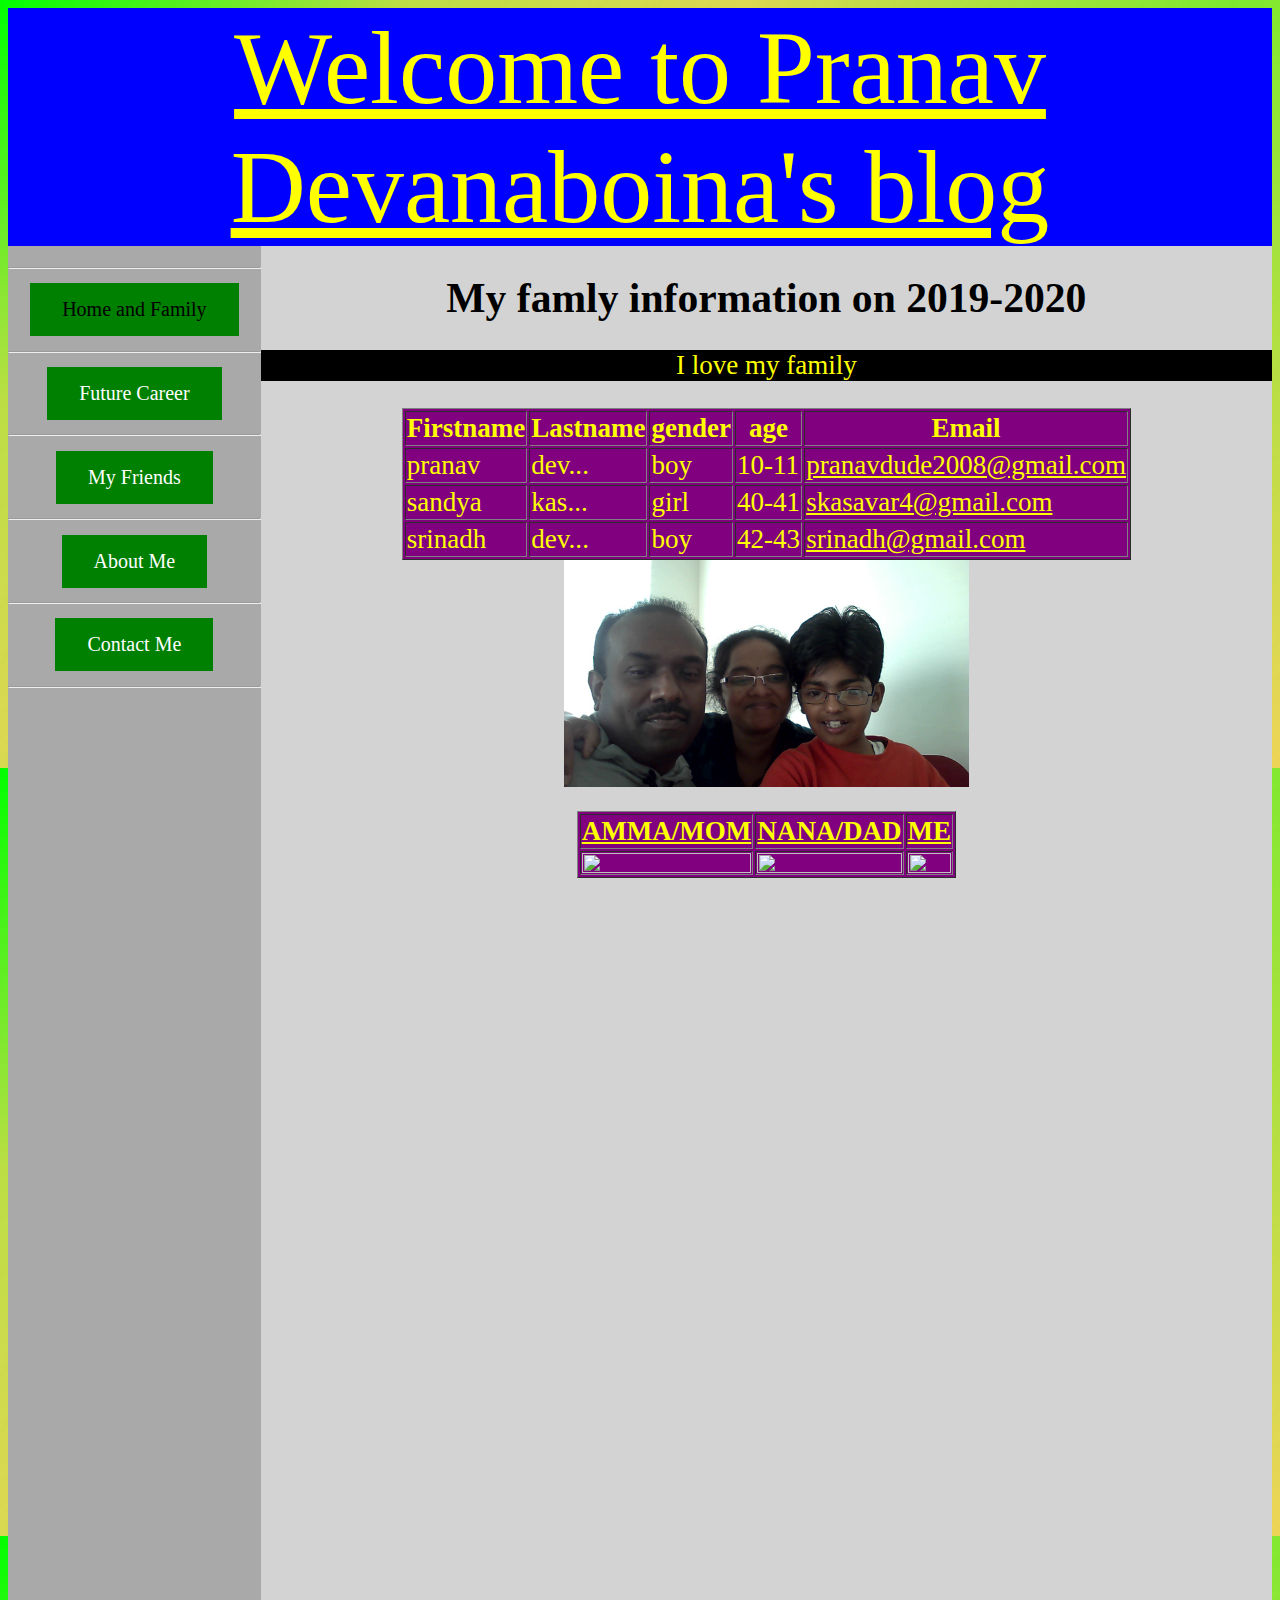
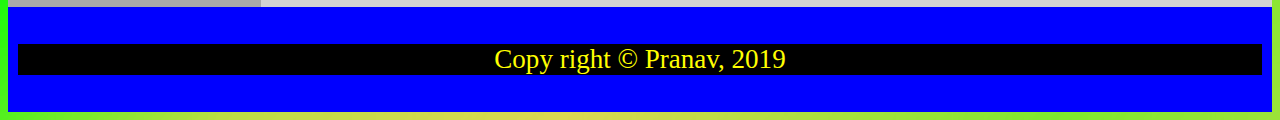
==== index.html @ 064e3aa9 "first promote" ====
﻿<html>
	<head>
		<title> Pranav Devanadboina's blog </title>	
		<link rel= "stylesheet" href="css/pranavstyles.css"/>
	</head>
	<body>
		<header align="center">
			<u>Welcome to Pranav Devanaboina's blog </u>
		</header>
		<section>
			<nav>
				<ul>
					<hr>
					<li>
						<a href="#" class="button">Home and Family</a>
					</li>
					<hr>
					<li>
						<a href="futurecareer.html" class="activebutton">Future Career</a>
					</li>
					<hr>
					<li>
						<a href="myfriends.html" class="activebutton">My Friends</a>
					</li>
					<hr>
					<li>
					<a href="aboutme.html" class="activebutton">About Me</a>
					</li>
					<hr>
					<li>
						<a href="contactme.html" class="activebutton">Contact Me</a>
					</li>
					<hr>
				</ul>
			</nav>
			<article>
				<h1>My famly information on 2019-2020</h1>
				<p>I love my family</p>
				<table border="1"align="center">
					<tr>
						<th>Firstname</th>
						<th>Lastname</th>
						<th>gender</th>
						<th>age</th>
						<th>Email</th>
					</tr>
					<tr>
						<td>pranav</td>
						<td>dev...</td>
						<td>boy</td>
						<td>10-11</td>
						<td>
							<u>pranavdude2008@gmail.com</u>
						</td>
					</tr>
					<tr>
						<td>sandya</td>
						<td>kas...</td>
						<td>girl</td>
						<td>40-41</td>
						<td>
							<u>skasavar4@gmail.com</u>
						</td>
					</tr>
					<tr>
						<td>srinadh</td>
						<td>dev...</td>
						<td>boy</td>
						<td>42-43</td>
						<td>
							<u>srinadh@gmail.com</u>
						</td>
					</tr>
				</table>
				<center>
					<img src="image/family.jpg"width="40%"/>
				</center>
				<br>
					<table border="1" align="center">
						<tr>
							<th>
								<u>AMMA/MOM</u>
							</th>
							<th>
								<u>NANA/DAD</u>
							</th>
							<th>
								<u>ME</u>
							</th>
						</tr>
						<tr>
							<td>
								<img src="image/mom.jpg" width="100%"/>
							</td>
							<td>
								<img src="image/dad.jpg" width="100%"/>
							</td>
							<td>
								<img src= "image/12345.jpg" width="100%"/>
							</td>
						</tr>
					</table>
				</article>
				</section>
				<footer>
					<p>Copy right &copy; Pranav, 2019<p> 
				</footer>
			</body>
		
	</html>
---- css/pranavstyles.css ----
table {
	background-color:purple;
	color:yellow;
	font-size: 130%;
}
}
h1{
	background-color:blue;
	color: yellow;	
	font-family:Monotype Corsiva;
	
} 
body{
	background-image:url('../image/pranav.jpg');
	font-family:Monotype Corsiva;
	text-align: center;
	font-size: 130%;
}
/* Style the header */
header {
  background-color:blue;
  text-align: center;
  font-size: 500%;
  color:yellow;
  padding:0;
  font-family:Palace Script MT;
}
*{
	boxing-sizing:border boxing-sizing
}
p{
	background-color:black;
	color:yellow;
	text-align: center;
	font-size: 130%;
}
/* Section for second line */
/* Under this sesction create two columns/boxes, one for nav other for article that floats next to each other */

section:after {
  content: "";
  display: table;
  clear: both;
}

nav {
  float: left;
  width: 20%;
  height: 154%; /* only for demonstration, should be removed */
  background: darkgray;
  padding: 0%;
}

/* Style the list inside the menu */
nav ul {
  list-style-type: none;
  padding: 0%;
}

article {
  float: left;
  width:80%;
  background-color: lightgray;
  height: 154%; /* only for demonstration, should be removed */
}/* Clear floats after the columns */

section:after {
  content: "";
  display: table;
  clear: both;
}

/* Style the footer */
footer {
  background-color:blue;
  padding: 10px;
  text-align: center;
  color:green;
}
ul{
 list-style-type: one;
}

.activebutton {
  background-color: green;
  border: none;
  color: white;
  padding: 15px 32px;
  text-align: center;
  text-decoration: none;
  display: inline-block;
  font-size: 20px;
  margin: 4px 2px;
  cursor: pointer;
}

.button {
  background-color: green;
  border: none;
  color: black;
  padding: 15px 32px;
  text-align: center;
  text-decoration: none;
  display: inline-block;
  font-size: 20px;
  margin: 4px 2px;
  cursor: pointer;
}
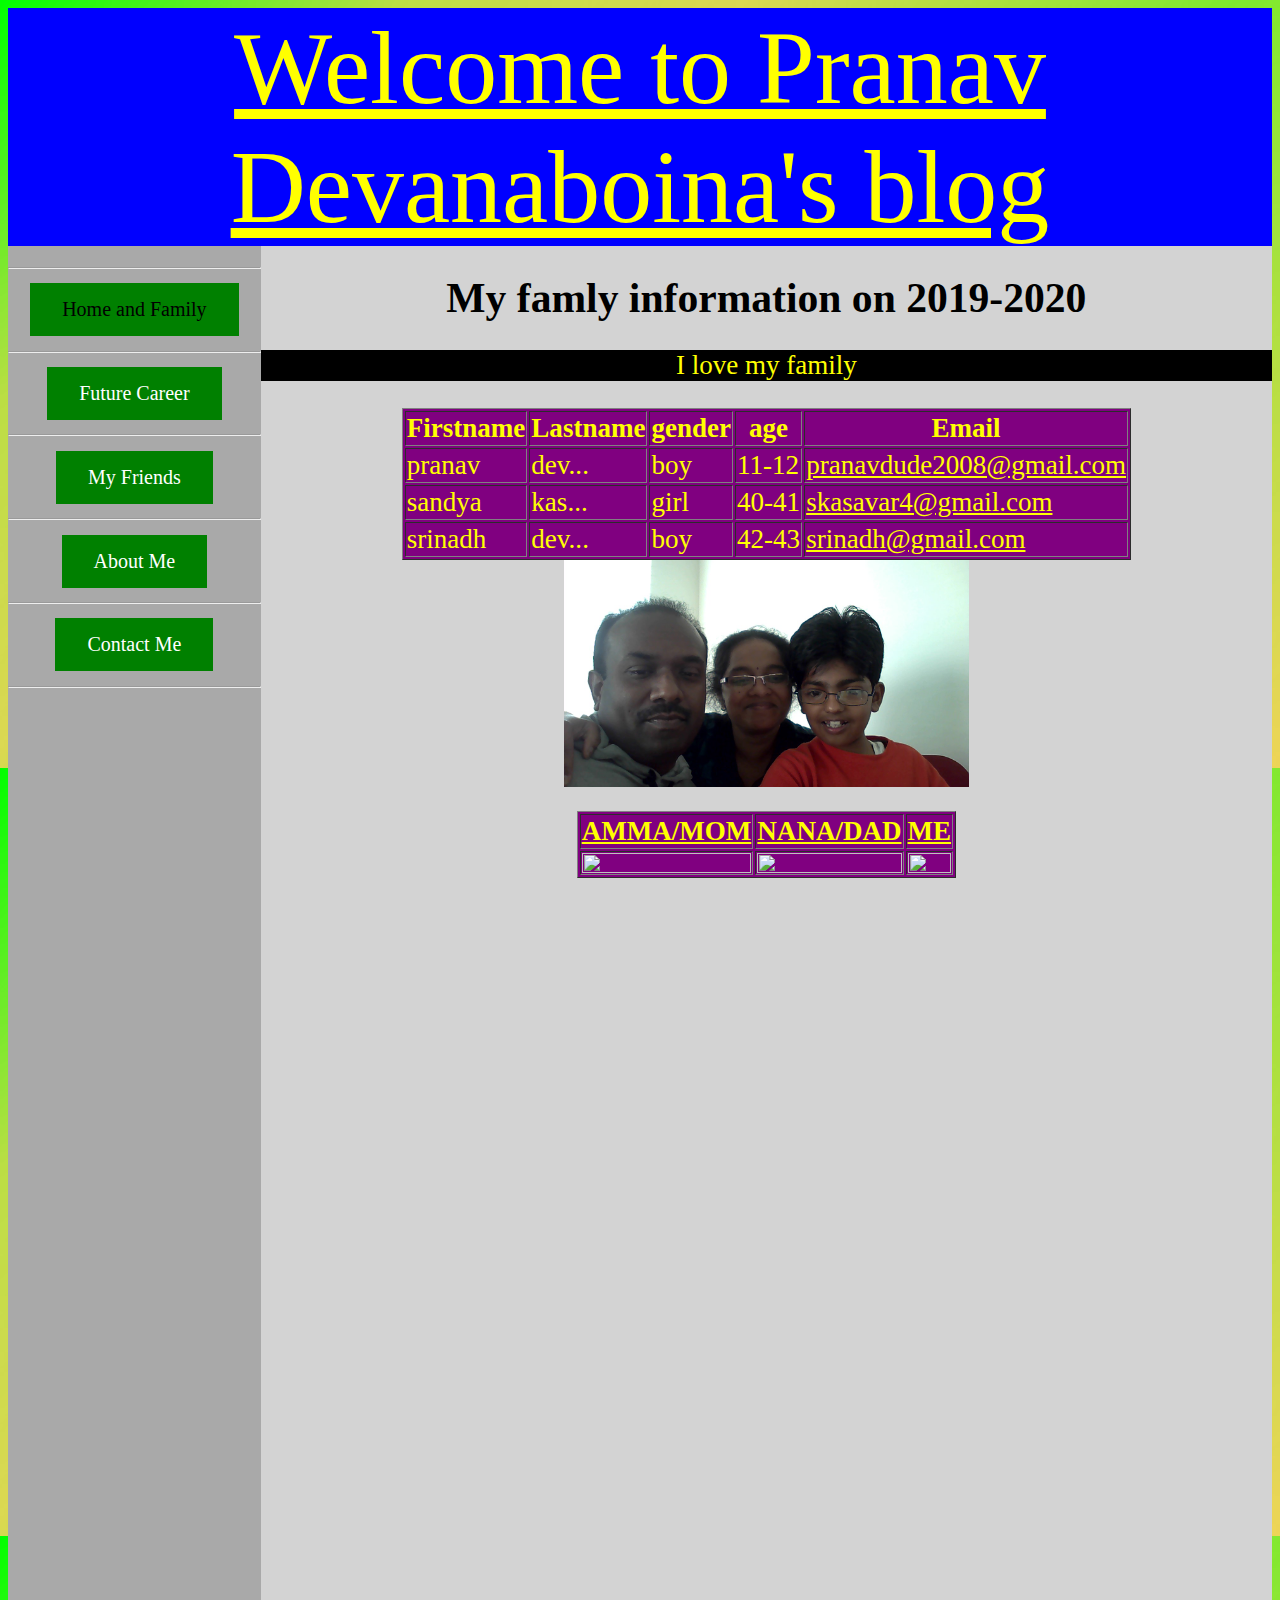
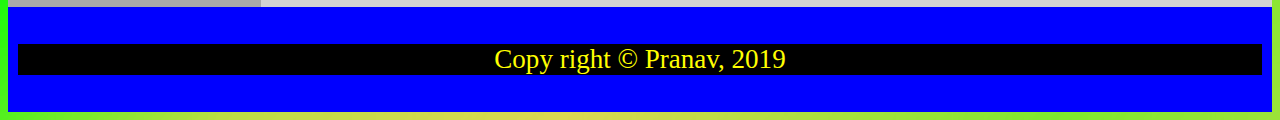
==== commit 849dc3f9: "Update index.html" ====
--- a/index.html
+++ b/index.html
@@ -48,7 +48,7 @@
 						<td>pranav</td>
 						<td>dev...</td>
 						<td>boy</td>
-						<td>10-11</td>
+						<td>11-12</td>
 						<td>
 							<u>pranavdude2008@gmail.com</u>
 						</td>
